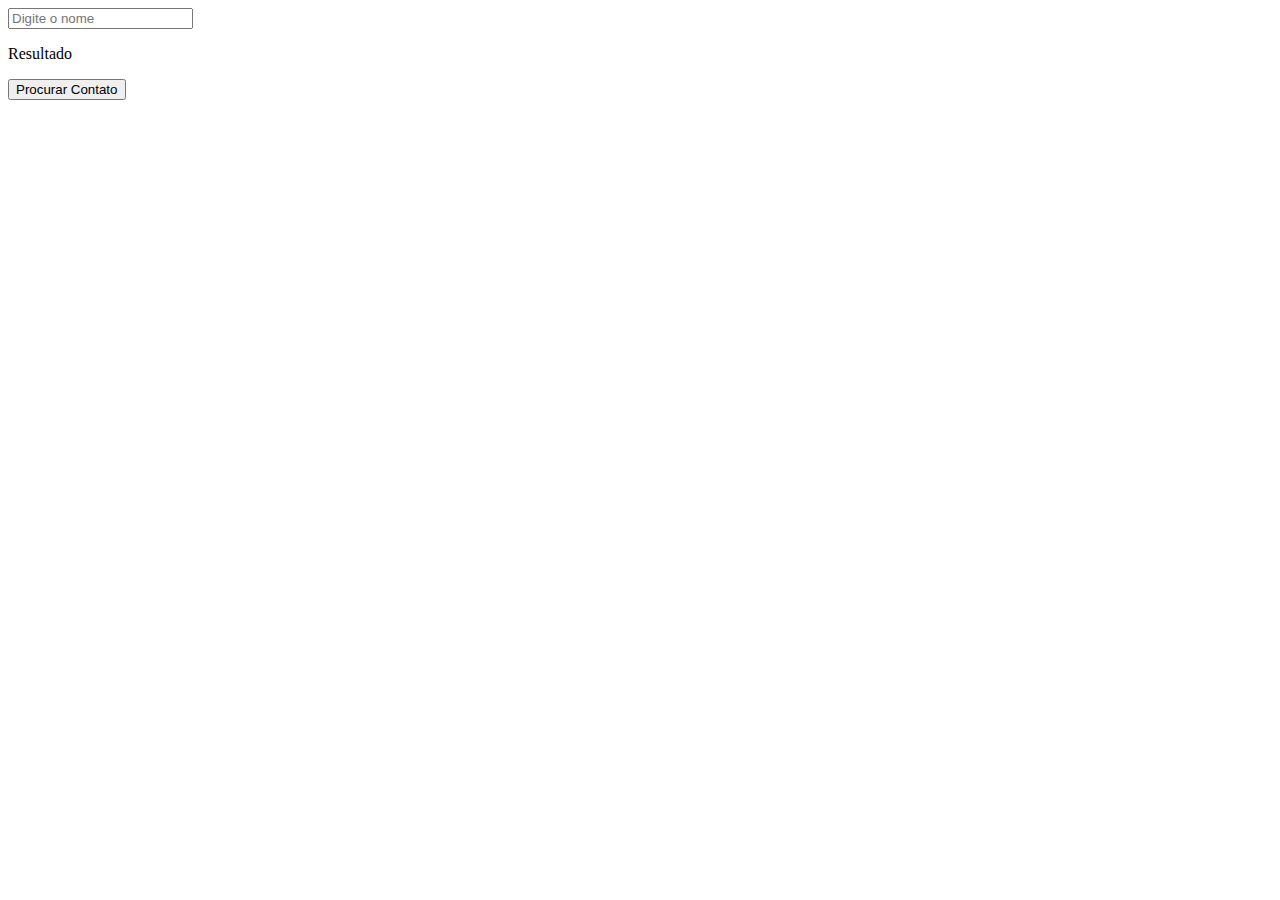
==== index.html @ 9eac5be8 "0712" ====
<!DOCTYPE html>
<html lang="pt-br">
<head>
    <meta charset="UTF-8">
    <meta name="viewport" content="width=device-width, initial-scale=1.0">
    <title>Document</title>
</head>
<body>
    <input placeholder="Digite o nome">
    <p>Resultado</p>
    <button onclick="search()">Procurar Contato</button>
</body>
<script>
    let p = document.querySelector('p')
    let input = document.querySelector('input')

    const contacts = [
        {name:'Rodolfo', number:'(11) 94242-1456'},
        {name:'Flavio', number:'(11) 94242-1453'},
        {name:'Maria', number:'(11) 94242-1454'},
        {name:'heleno', number:'(11) 94242-1455'}
    ]

    function search(){
      
        for (let i =0; i< contacts.length;i++){
            if(input.value.toLocaleLowerCase()===contacts[i].name.toLocaleLowerCase()){
                p.innerHTML = `Contato Encontrado<br><br> Nome: ${contacts[i].name}<br><br> Tel:${contacts[i].number}`
                break
                
            }else if(input.value.toLocaleLowerCase()===contacts[i].number.toLocaleLowerCase()){
                p.innerHTML = `Contato Encontrado<br><br> Nome:${contacts[i].name}<br><br> Tel:${contacts[i].number}`
                break
            }
            else{
                p.innerHTML="Contato nao encontrado"
            }
        }
    }
</script>
</html>
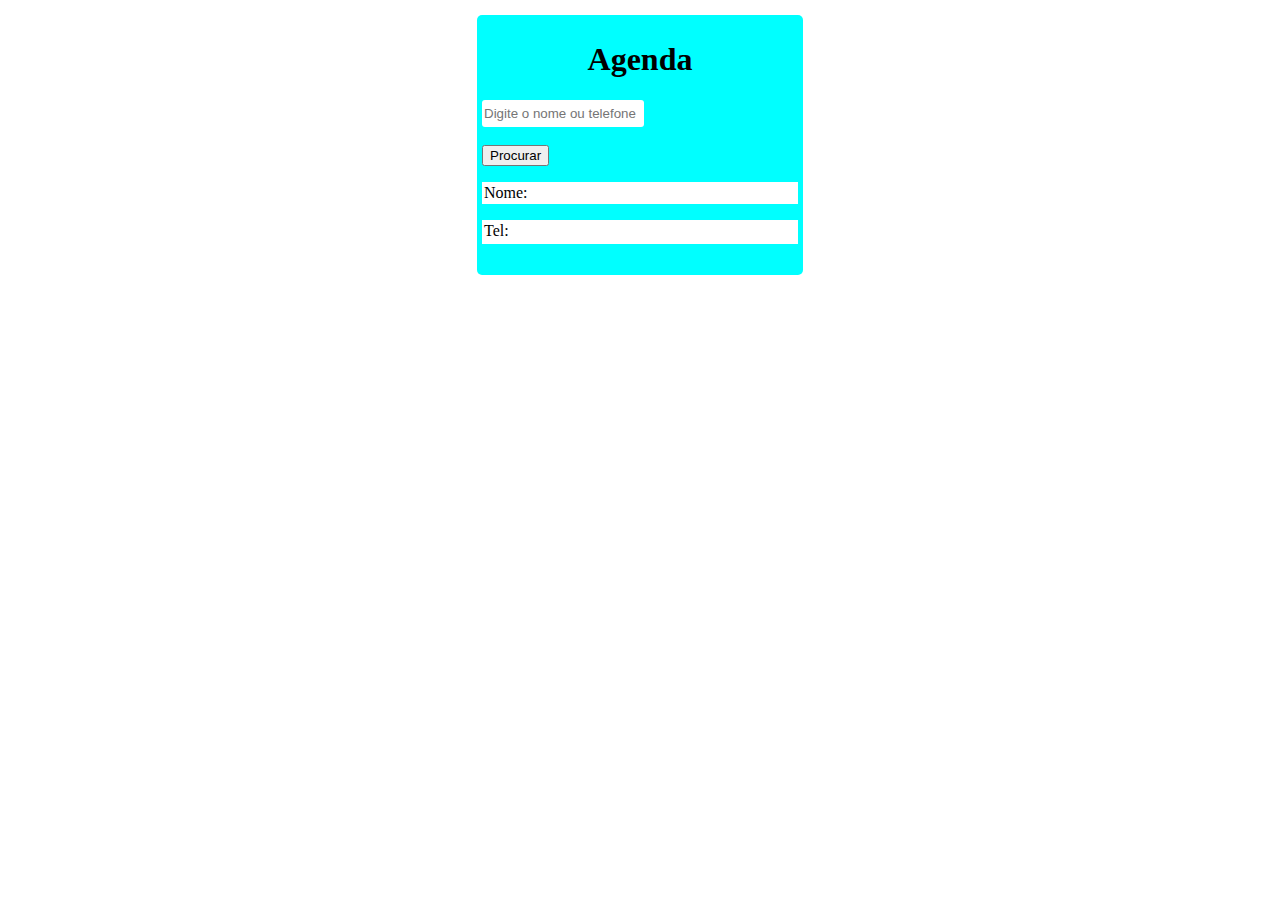
==== commit 53e9ebc6: "0812" ====
--- a/index.html
+++ b/index.html
@@ -6,12 +6,55 @@
     <title>Document</title>
 </head>
 <body>
-    <input placeholder="Digite o nome">
-    <p>Resultado</p>
-    <button onclick="search()">Procurar Contato</button>
+    <div class="corpo">
+        <h1>Agenda</h1>
+        <input placeholder="Digite o nome ou telefone"><br><br>
+        <button onclick="search()">Procurar</button>
+
+            <p class="resultado"></p>
+            <p class="nome">Nome:</p>
+            <p class="tel"> Tel:</p>
+            
+          
+    </div>
+   
 </body>
+<style>
+    h1{
+        text-align: center;
+    }
+    .corpo{
+        width: 25%;
+        height: 250px;
+        margin: 15px auto;
+        padding: 5px;
+        background-color: aqua;
+        border-radius: 05px;
+    }
+    .resultado{
+        
+    }
+    input{
+        width: 50%;
+        height: 25px;
+        border-radius: 3px;
+        border: none;
+        outline: none;
+    }
+    .nome{
+        background-color: white;
+        padding:2px
+    }
+    .tel{
+        background-color: white;
+        padding:2px;
+        height: 20px;    
+    }
+</style>
 <script>
-    let p = document.querySelector('p')
+    let p = document.querySelector('.nome')
+    let t = document.querySelector('.tel')
+    let r = document.querySelector('.resultado')
     let input = document.querySelector('input')
 
     const contacts = [
@@ -25,7 +68,8 @@
       
         for (let i =0; i< contacts.length;i++){
             if(input.value.toLocaleLowerCase()===contacts[i].name.toLocaleLowerCase()){
-                p.innerHTML = `Contato Encontrado<br><br> Nome: ${contacts[i].name}<br><br> Tel:${contacts[i].number}`
+                p.innerHTML = ` Nome: ${contacts[i].name} `
+                t.innerHTML=`Tel:${contacts[i].number}`
                 break
                 
             }else if(input.value.toLocaleLowerCase()===contacts[i].number.toLocaleLowerCase()){
@@ -34,6 +78,7 @@
             }
             else{
                 p.innerHTML="Contato nao encontrado"
+                t.innerHTML = ""
             }
         }
     }
